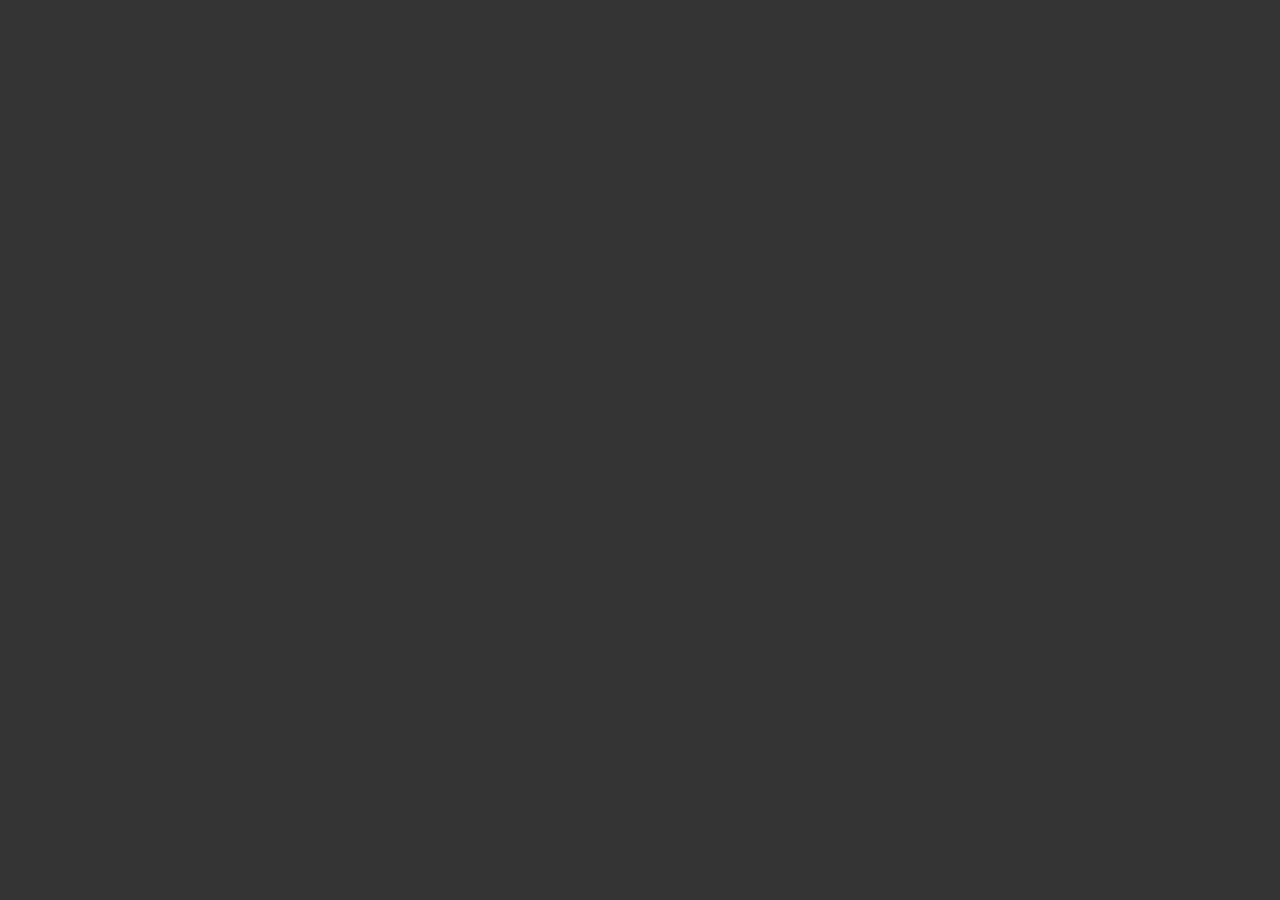
==== sso-client/src/main/resources/templates/index.html @ c54a7f32 "1.支持session和token用redis存储 2.cas客户端界面优化" ====
<!DOCTYPE html>
<html lang="en" xmlns:th=“http://www.thymeleaf.org”>

<head>
    <title>OA系统</title>
    <meta charset="utf-8">
    <meta name="viewport" content="width=device-width, user-scalable=no, minimum-scale=1.0, maximum-scale=1.0">
    <style>
        body {
        	background-color: #333;
        	background-image: -webkit-linear-gradient(top, #001f7d, #070026);
        	background-image: -moz-linear-gradient(top, #001f7d, #070026);
        	background-image: -ms-linear-gradient(top, #001f7d, #070026);
        	background-image: -o-linear-gradient(top, #001f7d, #070026);
        	background-image: linear-gradient(to bottom, #001f7d, #070026);
        	margin: 0px;
        	padding: 0;
        	overflow: hidden;
        }
        
        .m{width: 100%;text-align: center;font-size: 120px;font-weight: 900;color: aliceblue;margin-top: 15%;
        	position: fixed;z-index: 999;color: transparent;
  background: linear-gradient(180deg, #fefefe, #bbb);
  -webkit-background-clip: text;
  -webkit-filter: drop-shadow(-1px -1px white) drop-shadow(1px 1px gray) drop-shadow(1px 1px #7a7a7a) drop-shadow(1px 1px #757575) drop-shadow(1px 1px #707070) drop-shadow(1px 1px #6b6b6b) drop-shadow(1px 1px #666666) drop-shadow(1px 1px #616161) drop-shadow(1px 1px #5c5c5c) drop-shadow(1px 1px #575757) drop-shadow(1px 1px #525252) drop-shadow(1px 1px #4d4d4d) drop-shadow(12px 12px 30px rgba(0, 0, 0, 0.2)) drop-shadow(12px 12px 10px rgba(0, 0, 0, 0.2));
        }
    </style>
</head>

<body>
    <script src="/js/three.js"></script>
    <div th:text="'当前用户:' + ${username}" />
    <div th:text="${appname}" class="m">
    </div>
    <script>
        var SEPARATION = 100,
            AMOUNTX = 50,
            AMOUNTY = 50;
        var container;
        var camera, scene, renderer;
        var particles, particle, count = 0;
        var mouseX = 0,
            mouseY = 0;
        var windowHalfX = window.innerWidth / 2;
        var windowHalfY = window.innerHeight / 2;
        init();
        animate();

        function init() {
            container = document.createElement('div');
            document.body.appendChild(container);
            camera = new THREE.PerspectiveCamera(75, window.innerWidth / window.innerHeight, 1, 10000);
            camera.position.z = 1000;
            scene = new THREE.Scene();
            particles = new Array();
            var PI2 = Math.PI * 2;
            var material = new THREE.ParticleCanvasMaterial({
                color: 0xffffffff,
                program: function(context) {
                    context.beginPath();
                    context.arc(0, 0, 1, 0, PI2, true);
                    context.fill();
                }
            });
            var i = 0;
            for (var ix = 0; ix < AMOUNTX; ix++) {
                for (var iy = 0; iy < AMOUNTY; iy++) {
                    particle = particles[i++] = new THREE.Particle(material);
                    particle.position.x = ix * SEPARATION - ((AMOUNTX * SEPARATION) / 2);
                    particle.position.z = iy * SEPARATION - ((AMOUNTY * SEPARATION) / 2);
                    scene.add(particle);
                }
            }
            renderer = new THREE.CanvasRenderer();
            renderer.setSize(window.innerWidth, window.innerHeight);
            container.appendChild(renderer.domElement);
            document.addEventListener('mousemove', onDocumentMouseMove, false);
            document.addEventListener('touchstart', onDocumentTouchStart, false);
            document.addEventListener('touchmove', onDocumentTouchMove, false);

            window.addEventListener('resize', onWindowResize, false);
        }

        function onWindowResize() {
            windowHalfX = window.innerWidth / 2;
            windowHalfY = window.innerHeight / 2;
            camera.aspect = window.innerWidth / window.innerHeight;
            camera.updateProjectionMatrix();
            renderer.setSize(window.innerWidth, window.innerHeight);
        }

        function onDocumentMouseMove(event) {
            mouseX = event.clientX - windowHalfX;
            mouseY = event.clientY - windowHalfY;
        }

        function onDocumentTouchStart(event) {
            if (event.touches.length === 1) {
                event.preventDefault();
                mouseX = event.touches[0].pageX - windowHalfX;
                mouseY = event.touches[0].pageY - windowHalfY;
            }
        }

        function onDocumentTouchMove(event) {
            if (event.touches.length === 1) {
                event.preventDefault();
                mouseX = event.touches[0].pageX - windowHalfX;
                mouseY = event.touches[0].pageY - windowHalfY;
            }
        }

        function animate() {
            requestAnimationFrame(animate);
            render();
        }

        function render() {
            camera.position.x += (mouseX - camera.position.x) * .05;
            camera.position.y += (-mouseY - camera.position.y) * .05;
            camera.lookAt(scene.position);
            var i = 0;
            for (var ix = 0; ix < AMOUNTX; ix++) {
                for (var iy = 0; iy < AMOUNTY; iy++) {
                    particle = particles[i++];
                    particle.position.y = (Math.sin((ix + count) * 0.3) * 50) + (Math.sin((iy + count) * 0.5) * 50);
                    particle.scale.x = particle.scale.y = (Math.sin((ix + count) * 0.3) + 1) * 2 + (Math.sin((iy + count) * 0.5) + 1) * 2;
                }
            }

            renderer.render(scene, camera);
            count += 0.1;
        }
    </script>
</body>

</html>
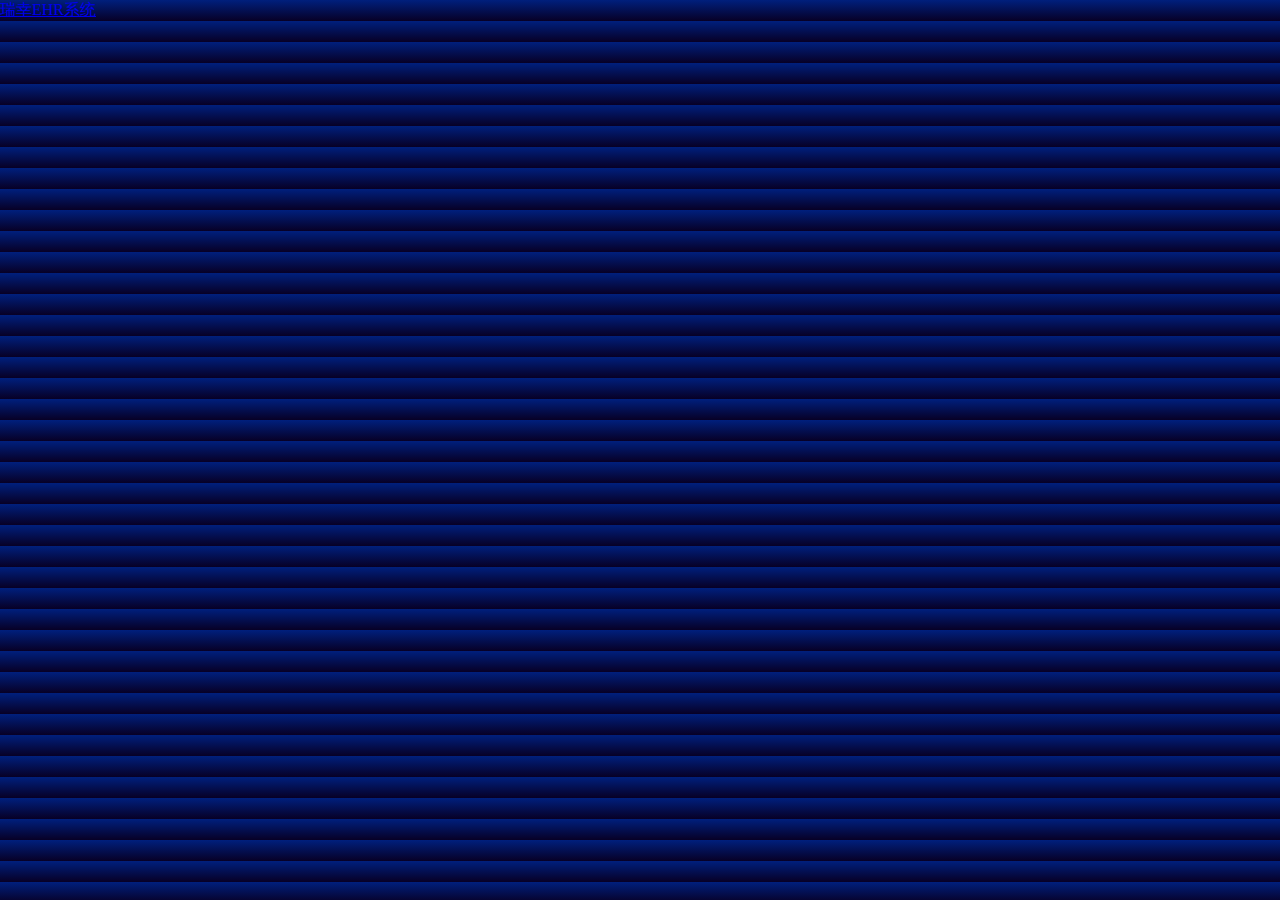
==== commit b5056e32: "添加oauth2协议支持" ====
--- a/sso-client/src/main/resources/templates/index.html
+++ b/sso-client/src/main/resources/templates/index.html
@@ -29,8 +29,11 @@
 
 <body>
     <script src="/js/three.js"></script>
-    <div th:text="'当前用户:' + ${username}" />
+    <div><a href="https://sso.lucky.client2.net:8002/cas/welcome" target="_blank" text="瑞幸EHR系统">瑞幸EHR系统</a></div>
+    <div th:text="'当前用户:' + ${username}" >
+    </div>
     <div th:text="${appname}" class="m">
+    
     </div>
     <script>
         var SEPARATION = 100,
